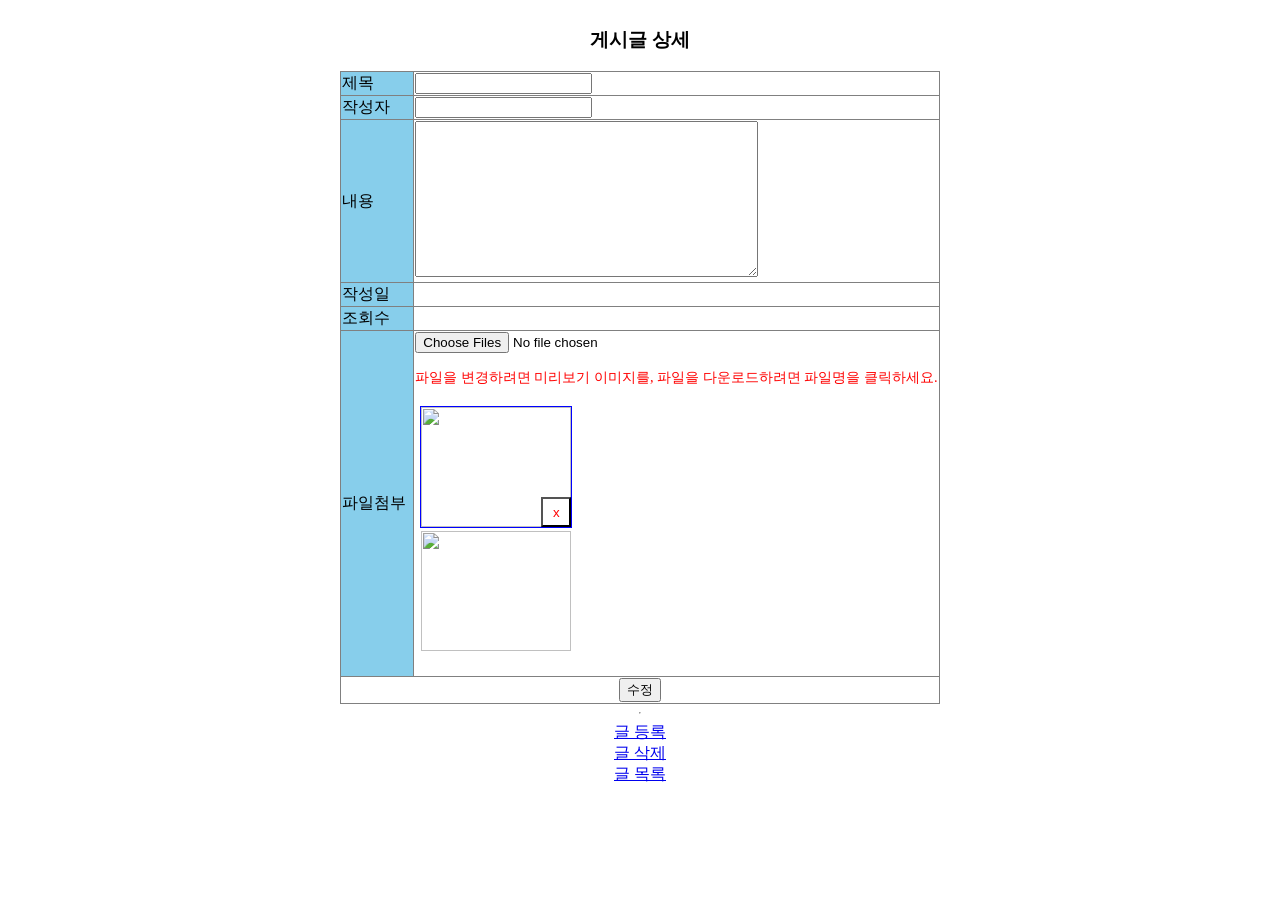
==== src/main/resources/templates/board/getBoard.html @ e4ded0e5 "221208 SpringBoot_JPABoard" ====
<!DOCTYPE html>
<html lang="ko"
	  xmlns:th="http://www.thymeleaf.org"
	  xmlns:layout="http://www.ultraq.net.nz/thymeleaf/layout"
	  layout:decorate="~{layouts/layout}">
	  
	<!-- head 영역 시작 -->
	<!-- 개별적으로 사용할 css, js 링크를 걸기 위해서 남겨둠 -->
	<head>
		<th:block layout:fragment="script">
			<script th:inline="javascript">
			$(function() {
				$("#btnUpdate").on('click', function() {
					$.ajax({
						url: '/board/board',
						type: 'put',
						data: $("#updateForm").serialize(),
						success: function(obj) {
							console.log(obj);
							alert("수정되었습니다.");
							$("#boardNo").val(obj.item.boardNo);
							$("#boardTitle").val(obj.item.boardTitle);
							$("#boardContent").text(obj.item.boardContent);
							$("#boardWriter").val(obj.item.boardWriter);
							$("#boardRegdate").text(obj.item.boardRegdate);
							$("#boardCnt").text(obj.item.boardCnt);
						},
						error: function(e) {
							console.log(e);
						}					
					});				
				});
			});
			</script>
		</th:block>
	</head>
	<!-- head 영역 끝 -->
	
	<body>
		<div layout:fragment="content">
			<div style="display: flex; flex-direction: column; justify-content: center; align-items: center;">
				<h3>게시글 상세</h3>
				<form id="updateForm" method="post" enctype="multipart/form-data">
					<input type="hidden" name="boardNo" id="boardNo" th:value="${getBoard.boardNo}">
					<input type="hidden" name="originFiles" id="originFiles">
					<table border="1" style="border-collapse: collapse;">
						<tr>
							<td style="background: skyblue; width: 70px">
								제목
							</td>
							<td style="text-align: left">
								<input type="text" name="boardTitle" id="boardTitle" th:value="${getBoard.boardTitle}">
							</td>
						</tr>
						<tr>
							<td style="background: skyblue;">
								작성자
							</td>
							<td style="text-align: left">
								<input type="text" name="boardWriter" id="boardWriter" th:value="${getBoard.boardWriter}" readonly>
							</td>
						</tr>
						<tr>
							<td style="background: skyblue;">
								내용
							</td>
							<td style="text-align: left">
								<textarea name="boardContent" id="boardContent" cols="40" rows="10" th:text="${getBoard.boardContent}"></textarea>
							</td>
						</tr>
						<tr>
							<td style="background: skyblue;">
								작성일
							</td>
							<td style="text-align: left" th:text="${#temporals.format(getBoard.boardRegdate, 'yyyy-MM-dd')}">
							</td>
						</tr>
						<tr>
							<td style="background: skyblue;">
								조회수
							</td>
							<td style="text-align: left" th:text="${getBoard.boardCnt}"></td>
						</tr>
						<tr>
							<td style="background: skyblue; width: 70px;">
								파일첨부
							</td>
							<td style="text-align: left;">
								<div id="img_preview">
									<!-- 파일 수정시 파일 추가할 수 있게 -->
									<input type="file" id="btnAtt" name="uploadFiles" multiple="multiple">
									<input type="file" id="changedFiles" name="changedFiles"
									style="display: none;" multiple="multiple">
									<p style="color: red; font-size: 0.9rem;">파일을 변경하려면 미리보기 이미지를, 파일을 다운로드하려면 파일명을 클릭하세요.</p>
									<div id="attZone">
										<div style="display: inline-block; position: relative; 
										width: 150px; height: 120px; margin: 5px; border: 1px solid #00f; z-index: 1;">
											<input type="hidden" id="boardFileNo" name="boardFileNo" 
											value="">
											<input type="hidden" id="boardFileNm" name="boardFileNm" 
											value="">
											<input type="file" id="changedFile" name="changedFile"
											style="display: none;" onchange="fnGetChangedFileInfo(event)">											
												<input type="hidden" id="boardFileCnt" name="boardFileCnt" value="">
													<img id="img" src="/upload/"
													style="width: 100%; height: 100%; z-index: none; cursor: pointer;" 
													class="fileImg" onclick="fnImgChange()">													
													<img id="img" src="/images/defaultFileImg.png"
													style="width: 100%; height: 100%; z-index: none; cursor: pointer;" 
													class="fileImg" onclick="fnImgChange()">													
											<input type="button" class="btnDel" value="x" delFile=""
											style="width: 30px; height: 30px; position: absolute; right: 0px; bottom: 0px; 
											z-index: 999; background-color: rgba(255, 255, 255, 0.1); color: #f00;"
											onclick="fnImgDel(event)">
											<p id="fileNm" style="display: inline-block; font-size: 8px; cursor: pointer;"
											onclick="fnFileDown()">													
											</p>
										</div>
									</div>
								</div>
							</td>
						</tr>
						<tr id="btnWrap">
							<td colspan="2" align="center">
								<button type="button" id="btnUpdate">수정</button>
							</td>
						</tr>
					</table>
				</form>
				<hr/>
				<a href="#">글 등록</a>
				<a href="#" id="deleteBtn">글 삭제</a>
				<a href="#">글 목록</a>
			</div>
		</div>
	</body>
</html>
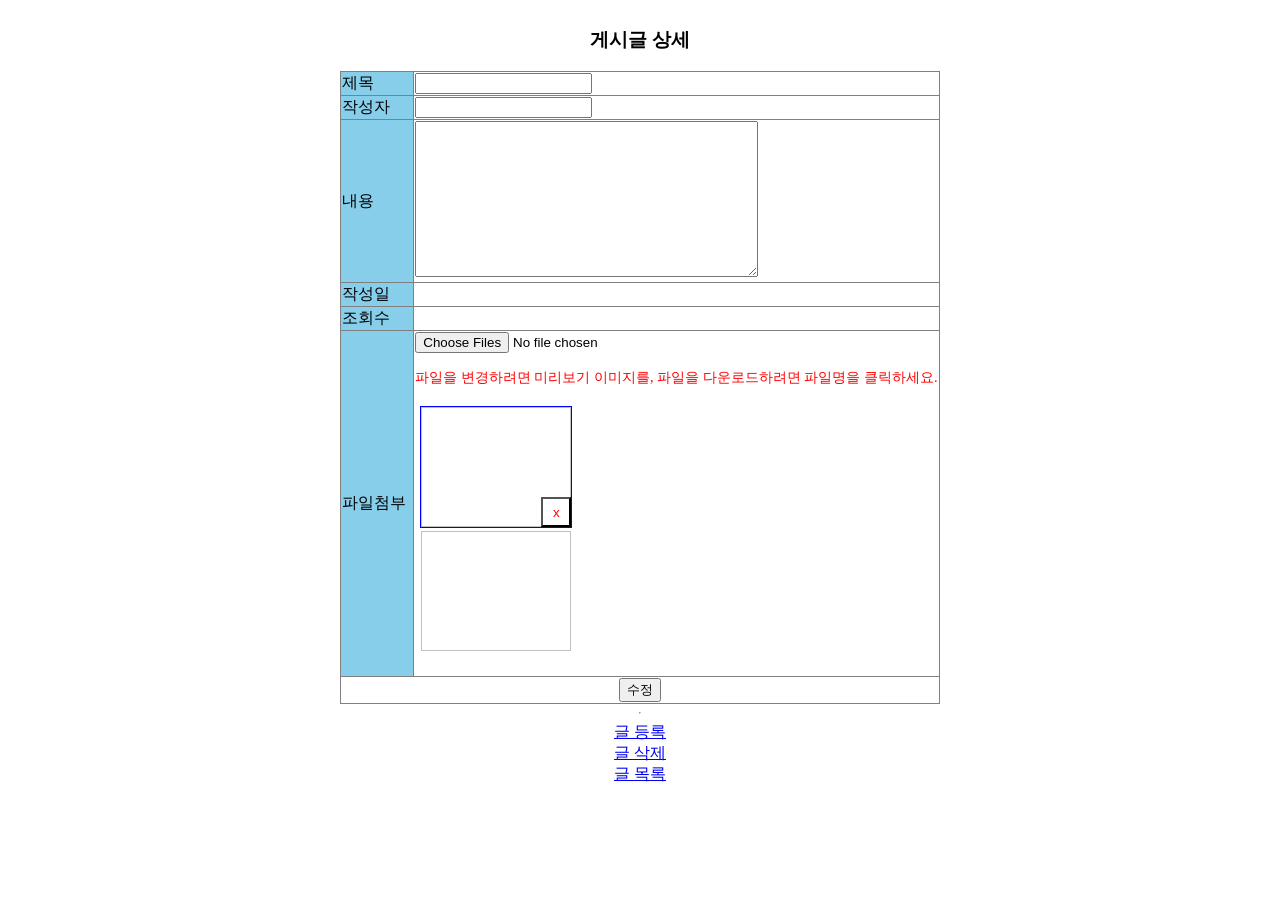
==== commit 96d1861e: "221212 SpringBoot_JPABoard" ====
--- a/src/main/resources/templates/board/getBoard.html
+++ b/src/main/resources/templates/board/getBoard.html
@@ -9,28 +9,298 @@
 	<head>
 		<th:block layout:fragment="script">
 			<script th:inline="javascript">
+			// 추가된 파일들을 담아줄 배열. File 객체로 하나씩 담음
+			let uploadFiles = [];
+			// 기존 첨부파일 배열
+			let originFiles = [];
+			// 변경된 첨부파일 배열
+			let changedFiles = [];
+				
 			$(function() {
-				$("#btnUpdate").on('click', function() {
+				const loginUser = /*[[${session.loginUser}]]*/;
+				let loginUserId = "";
+				
+				if(loginUser != null) {
+					loginUserId = loginUser.userId;
+				}
+				
+				const boardWriter = /*[[${getBoard.boardWriter}]]*/;
+				
+				if(loginUserId != boardWriter) {
+					 $("#btnWrap").hide();
+					 $("#deleteBtn").hide();
+					 $("#boardTitle").attr("readonly", true);
+					 $("#boardContent").attr("readonly", true);
+				 }		
+				
+				$("#deleteBtn").on('click', function(e) {
+					e.preventDefault();
+					
 					$.ajax({
 						url: '/board/board',
-						type: 'put',
-						data: $("#updateForm").serialize(),
-						success: function(obj) {
-							console.log(obj);
-							alert("수정되었습니다.");
-							$("#boardNo").val(obj.item.boardNo);
-							$("#boardTitle").val(obj.item.boardTitle);
-							$("#boardContent").text(obj.item.boardContent);
-							$("#boardWriter").val(obj.item.boardWriter);
-							$("#boardRegdate").text(obj.item.boardRegdate);
-							$("#boardCnt").text(obj.item.boardCnt);
+						type: 'delete',
+						data: {boardNo: $("#boardNo").val()},
+						success: function() {
+							alert("삭제되었습니다.");
+							window.location.href="/board/boardList";
 						},
 						error: function(e) {
 							console.log(e);
-						}					
-					});				
+						}
+					});
 				});
+				
+				// input type="file"이 변경되면 미리보기 동작
+				$("#btnAtt").on("change", function(e) {
+					// input type="file"에 추가된 파일들을 변수로 받아옴
+					const files = e.target.files;
+					// 변수로 받아온 파일들을 배열 형태로 변환
+					const fileArr = Array.prototype.slice.call(files);
+					
+					// 배열에 있는 파일들을 하나씩 꺼내서 처리
+					for(f of fileArr) {
+						imageLoader(f);
+					}
+				});
+				
+				for(let i = 0; i < $("#boardFileCnt").val(); i++) {
+				const originFileObj = {
+					boardNo: $("#boardNo").val(),
+					boardFileNo: $("#boardFileNo" + i).val(),
+					boardFileNm: $("#boardFileNm" + i).val(),
+					// 업로드 파일 경로가 각각 다를 때는 boardFilePath 속성도 추가
+					// 파일 상태값(수정되거나 삭제된 파일은 변경)
+					boardFileStatus: "N"
+				};
+				
+				originFiles.push(originFileObj);			
+				}
 			});
+			
+			// 미리보기 영역에 들어갈 img태그 생성 및 선택된 파일을 Base64 인코딩된 문자열 형태로 미리보기 가능하게 해줌
+			function imageLoader(file) {
+				uploadFiles.push(file);
+				
+				const reader = new FileReader();
+				
+				reader.onload = function(e) {
+					// 이미지를 표출해 줄 img태크 선언
+					let img = document.createElement("img");
+					img.setAttribute("style", "width: 100%; height: 100%; z-index: none;");
+					
+					// 이미지 파일인지 아닌지 체크
+					if(file.name.toLowerCase().match(/(.*?)\.(jpg|jpeg|png|gif|svg|bmp)$/)) {
+						// 이미지 파일 미리보기 처리
+						img.src = e.target.result;				
+					} else {
+						// 일반 파일 미리보기 처리
+						img.src = "/images/defaultFileImg.png";
+					}
+					
+					// 미리보기 영역에 추가
+					// 미리보기 이미지 태그와 삭제 버튼, 파일명을 표출하는 p태그를 묶어주는 div를 만들어 미리보기 영역에 추가
+					$("#attZone").append(makeDiv(img, file));
+				};
+				
+				// 파일을 Base64 인코딩된 문자열로 변경
+				reader.readAsDataURL(file);
+			};
+			
+			// 미리보기 영역에 들어갈 div(img + button + p)를 생성하고 리턴
+			function makeDiv(img, file) {
+				// div 생성
+				let div = document.createElement("div");
+				div.setAttribute("style", "display: inline-block; position: relative;"
+				 + " width: 150px; height: 120px; margin: 5px; border: 1px solid #00f; z-index: 1;");
+				
+				// button 생성
+				let btn = document.createElement("input");
+				btn.setAttribute("type", "button");
+				btn.setAttribute("value", "x");
+				btn.setAttribute("data-del-file", file.name);
+				btn.setAttribute("style", "width: 30px; height: 30px; position: absolute;"
+				+ " right: 0px; bottom: 0px; z-index: 999; background-color: rgba(255, 255, 255, 0.1);"
+				+ " color: #f00;");
+				
+				// 버튼 클릭 이벤트
+				// 버튼 클릭 시 해당 파일이 삭제되도록 설정
+				btn.onclick = function(e) {
+					// 클릭된 버튼
+					const ele = e.srcElement;
+					// delFile(파일이름) 속성 꺼내오기: 삭제될 파일명
+					const delFile = ele.getAttribute("data-del-file");
+					
+					for(let i = 0; i < uploadFiles.length; i++) {
+						// 배열에 담아놓은 파일들 중에 해당 파일 삭제
+						if(delFile == uploadFiles[i].name) {
+							// 배열에서 i번째 한 개만 제거
+							uploadFiles.splice(i, 1);
+						}
+					}
+					
+					// 버튼 클릭 시 btnAtt에 첨부된 파일도 삭제
+					// input type=file은 첨부된 파일들을 fileList 형태로 관리
+					// fileList에 일반적인 File객체를 넣을 수 없고
+					// DataTransfer라는 클래스를 이용하여 완전한 fileList 형태로 만들어서
+					// input.files에 넣어줘야 된다.
+					dt = new DataTransfer();
+					
+					for(f in uploadFiles) {
+						const file = uploadFiles[f];
+						dt.items.add(file);
+					}
+					
+					console.log($("#btnAtt"));
+					$("#btnAtt")[0].files = dt.files;
+					
+					// 해당 img를 담고있는 부모태그인 div 삭제
+					const parentDiv = ele.parentNode;
+					$(parentDiv).remove();
+				}
+				
+				// 파일명 표출할 p태그 생성
+				const fName = document.createElement("p");
+				fName.setAttribute("style", "display: inline-block; font-size: 8px;");
+				fName.textContent = file.name;
+				
+				// div에 하나씩 추가
+				div.appendChild(img);
+				div.appendChild(btn);
+				div.appendChild(fName);
+				
+				// 완성된 div 리턴
+				return div;
+			}
+			
+			function fnImgChange(boardFileNo) {
+				// 기존 파일의 이미지를 클릭했을 때 같은 레벨의 input type="file"을 가져온다.
+				let changedFile = document.getElementById("changedFile" + boardFileNo);
+				// 위에서 가져온 input 강제클릭 이벤트 발생시킴
+				changedFile.click();
+			}
+			
+			function fnGetChangedFileInfo(boardFileNo, e) {
+				// 변경된 파일 받아오기
+				const files = e.target.files;
+				// 받아온 파일 배열 형태로 변경(싱글파일 업로드여서 파일배열 한 개의 인자만 담김)
+				const fileArr = Array.prototype.slice.call(files);
+				
+				// 변경된 파일들을 변경된 파일 배열에 담아준다.
+				changedFiles.push(fileArr[0]);
+				
+				// 미리보기 화면에서 새로 변경된 파일의 이미지로 출력
+				const reader = new FileReader();
+				
+				reader.onload = function(ee) {
+					const img = document.getElementById("img" + boardFileNo);
+					const p = document.getElementById("fileNm" + boardFileNo);
+					
+					p.textContent = fileArr[0].name;
+					
+					// 이미지인지 체크
+					if(fileArr[0].name.toLowerCase().match(/(.*?)\.(jpg|jpeg|png|gif|bmp|svg)$/))
+						img.src = ee.target.result;
+					else
+						img.src = "/images/defaultFileImg.png";
+				}
+				
+				reader.readAsDataURL(fileArr[0]);
+				
+				// 기존 파일을 담고있는 배열에서 변경이 일어난 파일 수정
+				for(let i = 0; i < originFiles.length; i++) {
+					if(boardFileNo == originFiles[i].boardFileNo) {
+						originFiles[i].boardFileStatus = "U";
+						originFiles[i].newFileNm = fileArr[0].name;
+					}
+				}
+			}
+			
+			// x버튼 클릭시 동작하는 메소드
+			function fnImgDel(e) {
+				// 클릭된 태그 가져오기
+				let ele = e.srcElement;
+				// delFile 속성 값 가져오기(boardFileNo)
+				let delFile = ele.getAttribute("data-del-file");
+				
+				for(let i = 0; i < originFiles.length; i++) {
+					if(delFile == originFiles[i].boardFileNo) {
+						originFiles[i].boardFileStatus = "D";
+					}
+				}
+				
+				// 부모 요소인 div 삭제
+				let div = ele.parentNode;
+				$(div).remove();
+			}
+			
+			function fnFileDown(boardNo, boardFileNo) {
+				window.location = "/board/fileDown.do?boardNo=" 
+						+ boardNo + "&boardFileNo=" + boardFileNo;
+			}
+			
+			function fnUpdateBoard() {
+				dt = new DataTransfer();
+					
+				for(f in uploadFiles) {
+					let file = uploadFiles[f];
+					dt.items.add(file);
+				}
+				
+				$("#btnAtt")[0].files = dt.files;
+				
+				// clearData() 사용하면 배열의 모든 내용이 담기지 않고
+				// 파일 하나씩만 담기는 현상이 발생해서 dt를 두 개로 분리하여 사용
+				dt2 = new DataTransfer();
+				
+				for(f in changedFiles) {
+					let file = changedFiles[f];
+					dt2.items.add(file);
+				}
+				
+				$("#changedFiles")[0].files = dt2.files;
+				
+				// 변경된 파일정보와 삭제된 파일정보를 담고있는 배열 전송
+				// 배열 형태로 전송 시 백단(Java)에서 처리불가 => JSON String 형태로 변환하여 전송한다.
+				$("#originFiles").val(JSON.stringify(originFiles));
+				
+				// multipart/form-data형식을 전송하기 위해서는
+				// new FormData()를 사용하여 직접 폼데이터 객체를 만들어준다.
+				// form.serialize()는 multipart/form-data 전송불가
+				let formData = new FormData($("#updateForm")[0]);
+				
+				// ajax에 enctype: multipart/form-data,
+				// processData: false, constentType: false로 설정
+			
+				$.ajax({
+					enctype: 'multipart/form-data',
+					url: '/board/board',
+					type: 'put',
+					data: formData,
+					processData: false,
+					contentType: false,
+					success: function(obj) {
+						console.log(obj);
+						alert("수정되었습니다.");
+						$("#boardNo").val(obj.item.getBoard.boardNo);
+						$("#boardTitle").val(obj.item.getBoard.boardTitle);
+						$("#boardContent").text(obj.item.getBoard.boardContent);
+						$("#boardWriter").val(obj.item.getBoard.boardWriter);
+						$("#boardRegdateText").text(obj.item.getBoard.boardRegdate == null ?
+												'' :
+												obj.item.getBoard.boardRegdate.substring(0, 10));
+						$("#boardCntText").text(obj.item.getBoard.boardCnt);
+						$("#boardRegdate").val(obj.item.getBoard.boardRegdate);
+						$("#boardCnt").val(obj.item.getBoard.boardCnt);
+					},
+					error: function(e) {
+						console.log(e);
+					},
+					done: function(result) {
+						console.log(result);
+						$("#attZone").replaceWith(result);
+					}					
+				});
+			}
 			</script>
 		</th:block>
 	</head>
@@ -42,6 +312,8 @@
 				<h3>게시글 상세</h3>
 				<form id="updateForm" method="post" enctype="multipart/form-data">
 					<input type="hidden" name="boardNo" id="boardNo" th:value="${getBoard.boardNo}">
+					<input type="hidden" name="boardRegdate" id="boardRegdate" th:value="${getBoard.boardRegdate}">
+					<input type="hidden" name="boardCnt" id="boardCnt" th:value="${getBoard.boardCnt}">
 					<input type="hidden" name="originFiles" id="originFiles">
 					<table border="1" style="border-collapse: collapse;">
 						<tr>
@@ -72,14 +344,14 @@
 							<td style="background: skyblue;">
 								작성일
 							</td>
-							<td style="text-align: left" th:text="${#temporals.format(getBoard.boardRegdate, 'yyyy-MM-dd')}">
+							<td style="text-align: left" id="boardRegdateText" th:text="${getBoard.boardRegdate eq null ? '' : #strings.substring(getBoard.boardRegdate, 0,10)}">
 							</td>
 						</tr>
 						<tr>
 							<td style="background: skyblue;">
 								조회수
 							</td>
-							<td style="text-align: left" th:text="${getBoard.boardCnt}"></td>
+							<td style="text-align: left" id="boardCntText" th:text="${getBoard.boardCnt}"></td>
 						</tr>
 						<tr>
 							<td style="background: skyblue; width: 70px;">
@@ -93,27 +365,38 @@
 									style="display: none;" multiple="multiple">
 									<p style="color: red; font-size: 0.9rem;">파일을 변경하려면 미리보기 이미지를, 파일을 다운로드하려면 파일명을 클릭하세요.</p>
 									<div id="attZone">
-										<div style="display: inline-block; position: relative; 
+										<div th:each="boardFile : ${boardFileList}" style="display: inline-block; position: relative; 
 										width: 150px; height: 120px; margin: 5px; border: 1px solid #00f; z-index: 1;">
-											<input type="hidden" id="boardFileNo" name="boardFileNo" 
-											value="">
-											<input type="hidden" id="boardFileNm" name="boardFileNm" 
-											value="">
-											<input type="file" id="changedFile" name="changedFile"
-											style="display: none;" onchange="fnGetChangedFileInfo(event)">											
-												<input type="hidden" id="boardFileCnt" name="boardFileCnt" value="">
-													<img id="img" src="/upload/"
-													style="width: 100%; height: 100%; z-index: none; cursor: pointer;" 
-													class="fileImg" onclick="fnImgChange()">													
-													<img id="img" src="/images/defaultFileImg.png"
-													style="width: 100%; height: 100%; z-index: none; cursor: pointer;" 
-													class="fileImg" onclick="fnImgChange()">													
-											<input type="button" class="btnDel" value="x" delFile=""
-											style="width: 30px; height: 30px; position: absolute; right: 0px; bottom: 0px; 
-											z-index: 999; background-color: rgba(255, 255, 255, 0.1); color: #f00;"
-											onclick="fnImgDel(event)">
-											<p id="fileNm" style="display: inline-block; font-size: 8px; cursor: pointer;"
-											onclick="fnFileDown()">													
+											<input type="hidden" th:id="'boardFileNo' + ${boardFileStat.index}" 
+												 th:name="'boardFileNo' + ${boardFileStat.index}" 
+												 th:value="${boardFile.boardFileNo}">
+											<input type="hidden" th:id="'boardFileNm' + ${boardFileStat.index}" 
+												 th:name="'boardFileNm' + ${boardFileStat.index}" 
+												 th:value="${boardFile.boardFileNm}">
+											<input type="file" th:id="'changedFile' + ${boardFile.boardFileNo}" 
+												 th:name="'changedFile' + ${boardFile.boardFileNo}"
+												 style="display: none;" th:onchange="fnGetChangedFileInfo([[${boardFile.boardFileNo}]], event)">		
+																					
+											<input th:if="${boardFileStat.last}" type="hidden" id="boardFileCnt"
+												 name="boardFileCnt" th:value="${boardFileStat.count}">
+												 
+											<img th:if="${boardFile.boardFileCate} == 'img'" th:id="'img' + ${boardFile.boardFileNo}"
+												 th:src="@{'/upload/' + ${boardFile.boardFileNm}}"
+												 style="width: 100%; height: 100%; z-index: none; cursor: pointer;" 
+												 class="fileImg" th:onclick="fnImgChange([[${boardFile.boardFileNo}]])">													
+											<img th:unless="${boardFile.boardFileCate} == 'img'" th:id="'img' + ${boardFile.boardFileNo}"
+												 th:src="@{/images/defaultFileImg.png}"
+												 style="width: 100%; height: 100%; z-index: none; cursor: pointer;" 
+												 class="fileImg" th:onclick="fnImgChange([[${boardFile.boardFileNo}]])">	
+												 												
+											<input type="button" class="btnDel" value="x" th:data-del-file="${boardFile.boardFileNo}"
+												   style="width: 30px; height: 30px; position: absolute; right: 0px; bottom: 0px; 
+												 	z-index: 999; background-color: rgba(255, 255, 255, 0.1); color: #f00;"
+												   onclick="fnImgDel(event)">
+											<p th:id="'fileNm' + ${boardFile.boardFileNo}"
+											   style="display: inline-block; font-size: 8px; cursor: pointer;"
+											   th:onclick="fnFileDown([[${boardFile.boardNo}]], [[${boardFile.boardFileNo}]])"
+											   th:text="${boardFile.boardOriginFileNm}">													
 											</p>
 										</div>
 									</div>
@@ -122,13 +405,13 @@
 						</tr>
 						<tr id="btnWrap">
 							<td colspan="2" align="center">
-								<button type="button" id="btnUpdate">수정</button>
+								<button type="button" id="btnUpdate" onclick="fnUpdateBoard(); return false;">수정</button>
 							</td>
 						</tr>
 					</table>
 				</form>
 				<hr/>
-				<a href="#">글 등록</a>
+				<a href="/board/insertBoard">글 등록</a>
 				<a href="#" id="deleteBtn">글 삭제</a>
 				<a href="#">글 목록</a>
 			</div>
